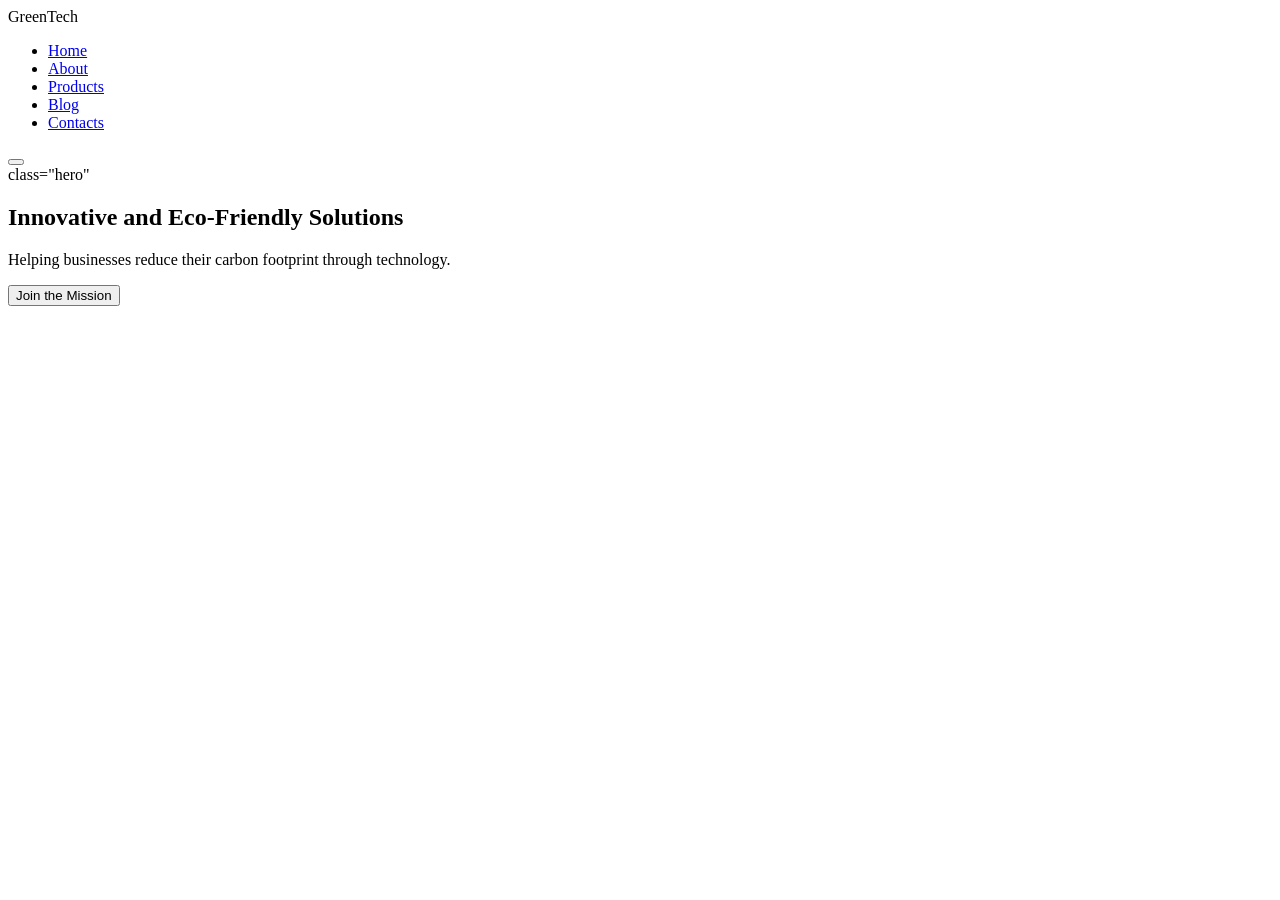
==== html/index.html @ 472a3ef3 "saved work" ====
<!DOCTYPE html>
<html lang="en">
<head>
    <meta charset="UTF-8">
    <meta name="viewport" content="width=device-width, initial-scale=1.0">
    <title>GreenTech Solutions</title>
    <link rel="stylesheet" href="../css/style.css">
</head>
<body></body>
    <header>
        <nav id="navbar">
            <div class="logo">GreenTech</div>  
            <ul class="nav-links">
                <li><a href="../html/index.html">Home</a></li>
                <li><a href="../html/about.html">About</a></li>
                <li><a href="../html/products.html">Products</a></li>
                <li><a href="../html/blog.html">Blog</a></li>
                <li><a href="../html/contact.html">Contacts</a></li>
            </ul>
            <button class="menu-toggle" aria-label="Toggle Navigation"></button>
        </nav>
    </header>

    <main>
        <section> class="hero"
            <h1>Innovative and Eco-Friendly Solutions</h1>
            <p>Helping businesses reduce their carbon footprint through technology.</p>
            <button onclik="showAlert()">Join the Mission</button>
        </section>
    </main>

    <script src="../javascript/script.js"></script>
</body>
</html>
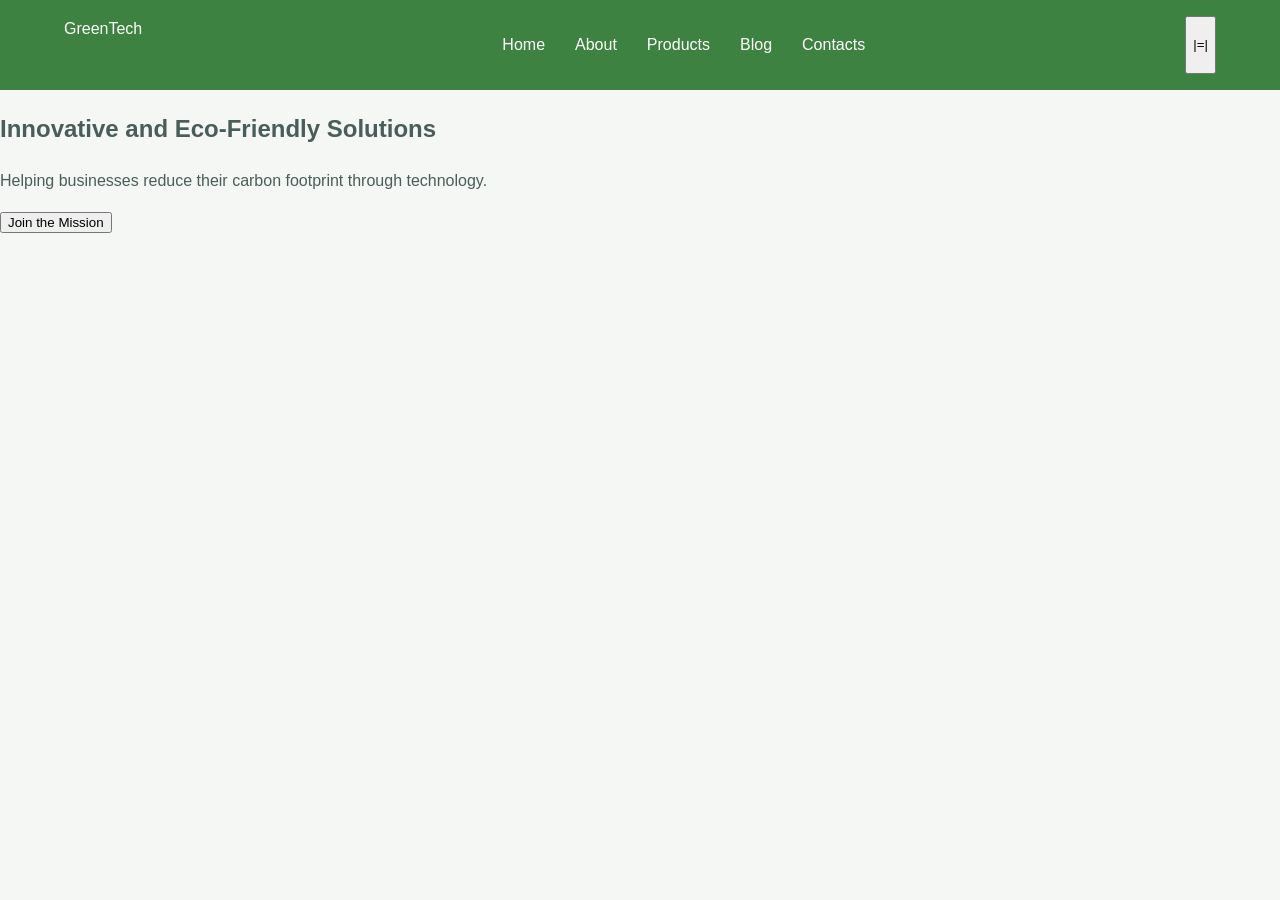
==== commit cd647747: "fixed issues" ====
--- a/html/index.html
+++ b/html/index.html
@@ -4,9 +4,9 @@
     <meta charset="UTF-8">
     <meta name="viewport" content="width=device-width, initial-scale=1.0">
     <title>GreenTech Solutions</title>
-    <link rel="stylesheet" href="../css/style.css">
+    <link rel="stylesheet" href="/css/style.css">
 </head>
-<body></body>
+<body>
     <header>
         <nav id="navbar">
             <div class="logo">GreenTech</div>  
@@ -17,18 +17,18 @@
                 <li><a href="../html/blog.html">Blog</a></li>
                 <li><a href="../html/contact.html">Contacts</a></li>
             </ul>
-            <button class="menu-toggle" aria-label="Toggle Navigation"></button>
+            <button class="menu-toggle" aria-label="Toggle Navigation">|=|</button>
         </nav>
     </header>
 
     <main>
-        <section> class="hero"
+        <section class="hero">
             <h1>Innovative and Eco-Friendly Solutions</h1>
             <p>Helping businesses reduce their carbon footprint through technology.</p>
-            <button onclik="showAlert()">Join the Mission</button>
+            <button onclick="showAlert()">Join the Mission</button>
         </section>
     </main>
 
-    <script src="../javascript/script.js"></script>
+    <script src="/javascript/script.js"></script>
 </body>
 </html>
--- a/css/style.css
+++ b/css/style.css
@@ -0,0 +1,43 @@
+:root {
+    --primary-green: #3e8242;
+    --grey: #4a5d5a;
+    --white: #f0f0e9;
+    --background: #f4f7f4;
+
+}
+
+body {
+    font-family: 'Gill Sans', 'Gill Sans MT', Calibri, 'Trebuchet MS', sans-serif;
+    line-height: 1.6;
+    margin: 0;
+    color: var(--grey);
+    background-color: var(--background);
+}
+
+nav{
+    display: flex;
+    justify-content: space-between;
+    padding: 1rem 5%;
+    background: var(--primary-green);
+    color: white;
+}
+
+.nav-links {
+    display: flex;
+    list-style: none;
+}
+
+.nav-links li a {
+    color: white;
+    text-decoration: none;
+    padding: 0 15px;
+}
+
+@media (max-width: 768px) {
+    .nav-links {
+        display: none;
+    }
+    .hero h1 {
+        font-size: 1.5rem;
+    }
+}
